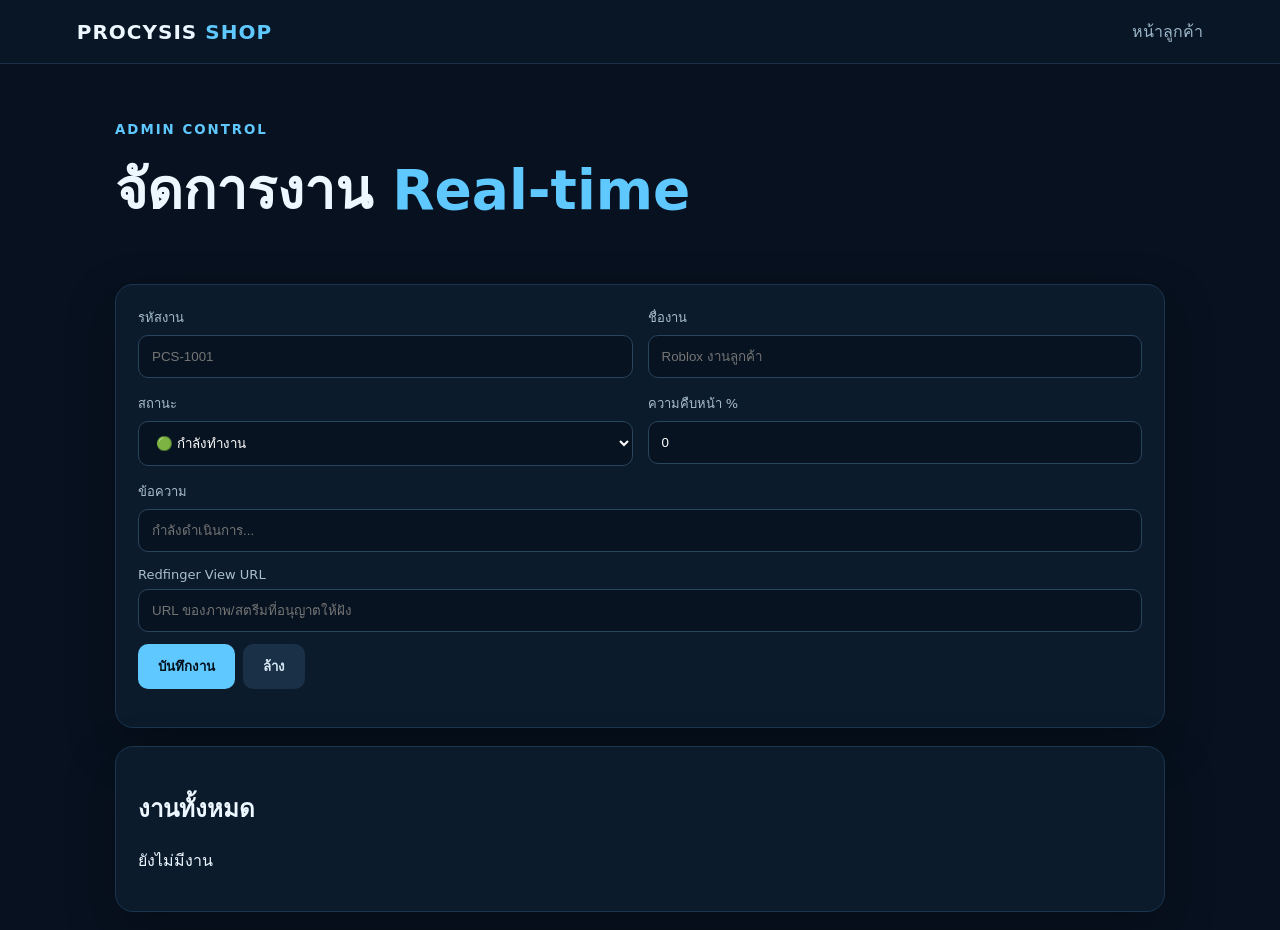
==== admin.html @ 07fd164e "Add files via upload" ====
<!doctype html><html lang="th"><head><meta charset="utf-8"><meta name="viewport" content="width=device-width,initial-scale=1"><title>PROCYSIS SHOP Admin</title><link rel="stylesheet" href="style.css"></head><body><header><b>PROCYSIS <i>SHOP</i></b><a href="index.html">หน้าลูกค้า</a></header><main><section class="hero"><small>ADMIN CONTROL</small><h1>จัดการงาน <span>Real-time</span></h1></section><section class="card"><div class="grid"><label>รหัสงาน<input id="fcode" placeholder="PCS-1001"></label><label>ชื่องาน<input id="ftitle" placeholder="Roblox งานลูกค้า"></label><label>สถานะ<select id="fstatus"><option value="working">🟢 กำลังทำงาน</option><option value="waiting">🟡 รอคิว</option><option value="paused">🟠 พักงาน</option><option value="done">🔵 เสร็จแล้ว</option></select></label><label>ความคืบหน้า %<input id="fprogress" type="number" min="0" max="100" value="0"></label><label class="wide">ข้อความ<input id="fmessage" placeholder="กำลังดำเนินการ..."></label><label class="wide">Redfinger View URL<input id="fview" placeholder="URL ของภาพ/สตรีมที่อนุญาตให้ฝัง"></label></div><button onclick="saveJob()">บันทึกงาน</button><button class="dark" onclick="clearForm()">ล้าง</button><p id="msg"></p></section><section class="card"><h2>งานทั้งหมด</h2><div id="list"></div></section></main><script src="admin.js"></script></body></html>
---- style.css ----
*{box-sizing:border-box}body{margin:0;background:#07111f;color:#edf7ff;font-family:system-ui,-apple-system,Segoe UI,sans-serif}header{height:64px;border-bottom:1px solid #1b3047;padding:0 6%;display:flex;align-items:center;justify-content:space-between;background:#091625}header b{font-size:20px;letter-spacing:1px}header i,span{color:#5fc8ff;font-style:normal}header a{color:#9db8cc;text-decoration:none}main{width:min(1050px,90%);margin:auto}.hero{padding:55px 0 25px}.hero small{color:#5fc8ff;font-weight:800;letter-spacing:2px}.hero h1{font-size:clamp(32px,6vw,55px);margin:8px 0}.hero p,small{color:#91aabd}.card{background:#0c1b2c;border:1px solid #1c3650;border-radius:18px;padding:22px;margin:18px 0;box-shadow:0 18px 50px #0004}label{display:block;color:#a8bfd0;font-size:13px}input,select{display:block;width:100%;margin-top:7px;padding:13px;background:#071321;border:1px solid #29445d;border-radius:10px;color:#fff;outline:0}.row{display:flex;gap:10px;margin:8px 0}.row input{margin:0;flex:1}button{border:0;border-radius:10px;padding:12px 20px;background:#5fc8ff;color:#03101b;font-weight:800;cursor:pointer;margin:12px 8px 0 0}.dark{background:#193047;color:#d7e8f3}.grid{display:grid;grid-template-columns:1fr 1fr;gap:15px}.wide{grid-column:1/-1}.job{display:grid;grid-template-columns:1.35fr .8fr;gap:18px}.screen{background:#03070b;border:1px solid #29445d;border-radius:13px;overflow:hidden;min-height:330px}.screenbar{padding:9px 12px;background:#091725;color:#8ea9bd;font-size:11px;display:flex;justify-content:space-between}.screen img,.screen iframe{width:100%;height:330px;border:0;display:block;object-fit:contain}.placeholder{min-height:330px;display:flex;align-items:center;justify-content:center;text-align:center;color:#6e879a;padding:30px;flex-direction:column;gap:7px}.bar{height:14px;background:#071321;border-radius:99px;overflow:hidden;margin:22px 0 7px}.bar div{height:100%;background:#5fc8ff}.pct{font-size:38px;font-weight:900}.info{display:grid;gap:10px;margin:20px 0}.info div{display:flex;justify-content:space-between;border-bottom:1px solid #193047;padding-bottom:8px}.message{background:#071321;border:1px solid #1b354c;padding:14px;border-radius:10px}.hidden{display:none}.jobrow{padding:14px 0;border-bottom:1px solid #193047;display:flex;justify-content:space-between;gap:10px}.err{color:#ff8f8f}footer{text-align:center;color:#607b90;padding:35px}@media(max-width:760px){.job,.grid{grid-template-columns:1fr}.wide{grid-column:auto}.row{flex-direction:column}.screen img,.screen iframe,.placeholder{height:260px;min-height:260px}}
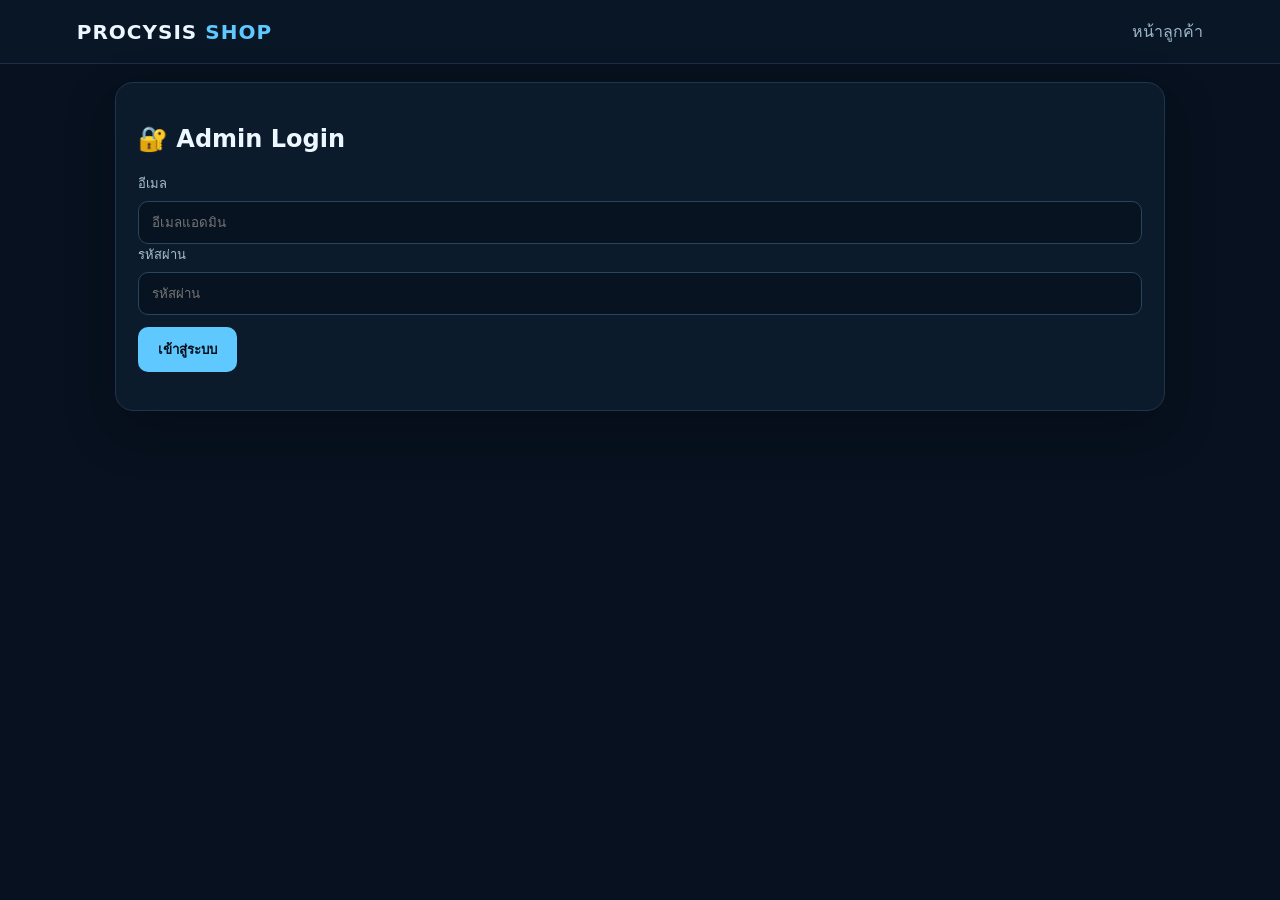
==== commit b5253849: "Update admin.html" ====
--- a/admin.html
+++ b/admin.html
@@ -1 +1,152 @@
-<!doctype html><html lang="th"><head><meta charset="utf-8"><meta name="viewport" content="width=device-width,initial-scale=1"><title>PROCYSIS SHOP Admin</title><link rel="stylesheet" href="style.css"></head><body><header><b>PROCYSIS <i>SHOP</i></b><a href="index.html">หน้าลูกค้า</a></header><main><section class="hero"><small>ADMIN CONTROL</small><h1>จัดการงาน <span>Real-time</span></h1></section><section class="card"><div class="grid"><label>รหัสงาน<input id="fcode" placeholder="PCS-1001"></label><label>ชื่องาน<input id="ftitle" placeholder="Roblox งานลูกค้า"></label><label>สถานะ<select id="fstatus"><option value="working">🟢 กำลังทำงาน</option><option value="waiting">🟡 รอคิว</option><option value="paused">🟠 พักงาน</option><option value="done">🔵 เสร็จแล้ว</option></select></label><label>ความคืบหน้า %<input id="fprogress" type="number" min="0" max="100" value="0"></label><label class="wide">ข้อความ<input id="fmessage" placeholder="กำลังดำเนินการ..."></label><label class="wide">Redfinger View URL<input id="fview" placeholder="URL ของภาพ/สตรีมที่อนุญาตให้ฝัง"></label></div><button onclick="saveJob()">บันทึกงาน</button><button class="dark" onclick="clearForm()">ล้าง</button><p id="msg"></p></section><section class="card"><h2>งานทั้งหมด</h2><div id="list"></div></section></main><script src="admin.js"></script></body></html>
+<!doctype html>
+<html lang="th">
+<head>
+  <meta charset="utf-8">
+  <meta name="viewport" content="width=device-width,initial-scale=1">
+  <title>PROCYSIS SHOP Admin</title>
+  <link rel="stylesheet" href="style.css">
+</head>
+
+<body>
+
+<header>
+  <b>PROCYSIS <i>SHOP</i></b>
+  <a href="index.html">หน้าลูกค้า</a>
+</header>
+
+<main>
+
+  <!-- LOGIN -->
+  <section class="card" id="loginBox">
+    <h2>🔐 Admin Login</h2>
+
+    <label>
+      อีเมล
+      <input id="email" type="email" placeholder="อีเมลแอดมิน">
+    </label>
+
+    <label>
+      รหัสผ่าน
+      <input id="password" type="password" placeholder="รหัสผ่าน">
+    </label>
+
+    <button onclick="login()">เข้าสู่ระบบ</button>
+
+    <p id="loginMsg"></p>
+  </section>
+
+
+  <!-- ADMIN PANEL -->
+  <div id="adminPanel" style="display:none;">
+
+    <section class="hero">
+      <small>ADMIN CONTROL</small>
+      <h1>จัดการงาน <span>Real-time</span></h1>
+
+      <button class="dark" onclick="logout()">ออกจากระบบ</button>
+    </section>
+
+
+    <!-- JOB FORM -->
+    <section class="card">
+
+      <div class="grid">
+
+        <label>
+          รหัสงาน
+          <input id="fcode" placeholder="PCS-1001">
+        </label>
+
+        <label>
+          ชื่องาน
+          <input id="ftitle" placeholder="Roblox งานลูกค้า">
+        </label>
+
+        <label>
+          สถานะ
+
+          <select id="fstatus">
+            <option value="working">🟢 กำลังทำงาน</option>
+            <option value="waiting">🟡 รอคิว</option>
+            <option value="paused">🟠 พักงาน</option>
+            <option value="done">🔵 เสร็จแล้ว</option>
+          </select>
+
+        </label>
+
+        <label>
+          ความคืบหน้า %
+          <input
+            id="fprogress"
+            type="number"
+            min="0"
+            max="100"
+            value="0">
+        </label>
+
+        <label class="wide">
+          ข้อความ
+          <input
+            id="fmessage"
+            placeholder="กำลังดำเนินการ...">
+        </label>
+
+
+        <!-- IMAGE UPLOAD -->
+        <label class="wide">
+          รูปภาพงาน
+
+          <input
+            id="imageFile"
+            type="file"
+            accept="image/*">
+
+          <small>
+            เลือกรูปจาก iPad เพื่ออัปโหลดให้ลูกค้าดู
+          </small>
+
+          <div id="imagePreview"
+               style="margin-top:10px;"></div>
+        </label>
+
+
+        <!-- HIDDEN URL -->
+        <input
+          id="fview"
+          type="hidden"
+          value="">
+          
+      </div>
+
+
+      <button onclick="saveJob()">
+        💾 บันทึกงาน
+      </button>
+
+      <button class="dark" onclick="clearForm()">
+        ล้าง
+      </button>
+
+      <p id="msg"></p>
+
+    </section>
+
+
+    <!-- JOB LIST -->
+    <section class="card">
+
+      <h2>งานทั้งหมด</h2>
+
+      <div id="list"></div>
+
+    </section>
+
+  </div>
+
+</main>
+
+
+<script src="admin.js"></script>
+
+</body>
+</html>
